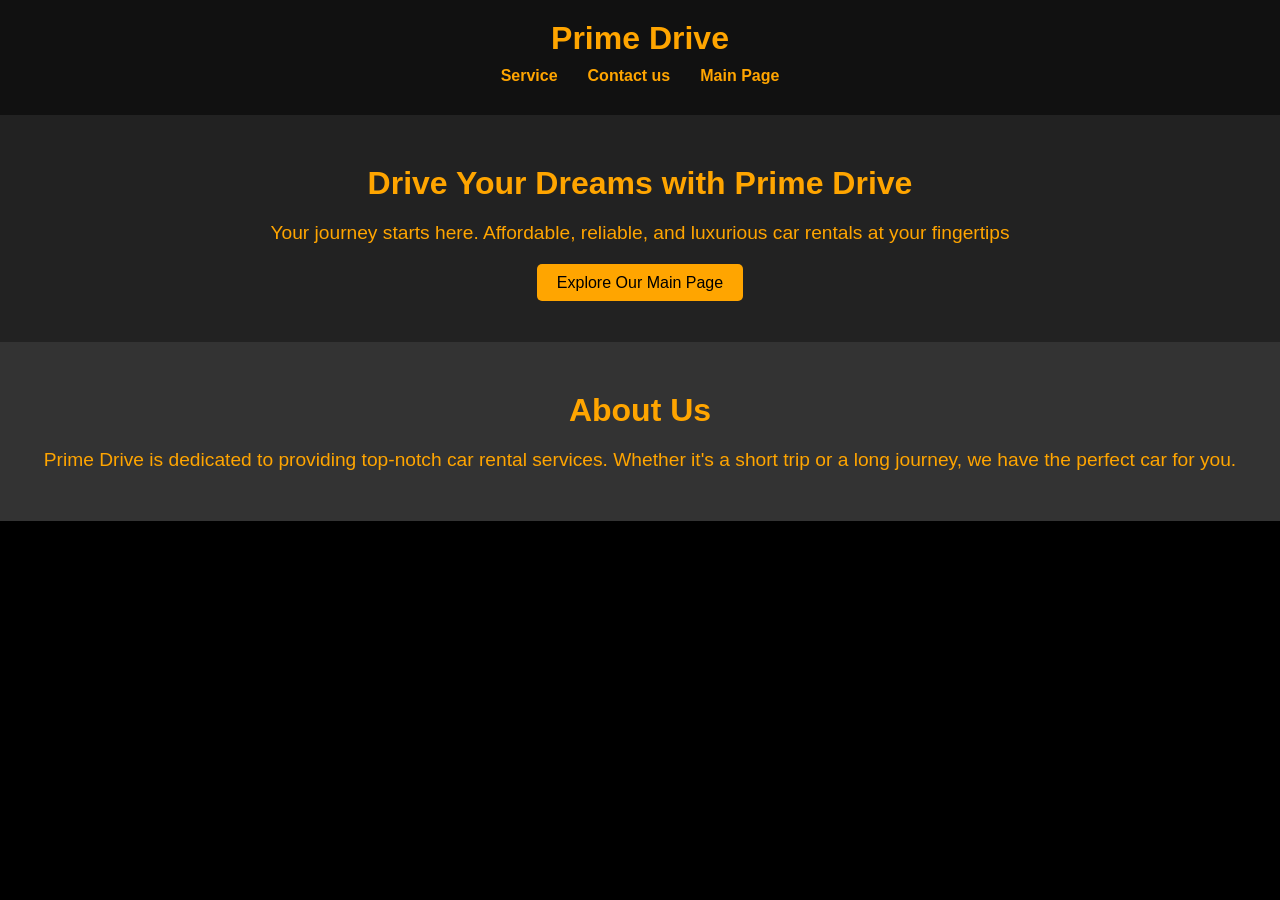
==== about.html @ 0ad08243 "first verion" ====
<!DOCTYPE html>
<html lang="en">
  <head>
    <meta charset="UTF-8" />
    <meta name="viewport" content="width=device-width, initial-scale=1.0" />
    <link rel="shortcut icon" type="x-icon" href="./images/logo.png" />
    <link rel="stylesheet" href="./about.css" />
    <link
      rel="shortcut icon"
      type="x-icon"
      href="./images/classic_company.png"/>
    <title>About us</title>
  </head>
  <body>
    <header class="header">
      <div class="container">
        <h1 clss="logo">Prime Drive</h1>
      </div>
      <nav class="nav">
        <ul>
          <li><a href="service.html">Service</a></li>
          <li><a href="contact.html">Contact us</a></li>
          <li><a href="main.html">Main Page</a></li>
        </ul>
      </nav>
    </header>

    <section id="main" class="main">
      <div class="container">
        <h2>Drive Your Dreams with Prime Drive</h2>
        <p>
          Your journey starts here. Affordable, reliable, and luxurious car
          rentals at your fingertips
        </p>
        <a href="main.html" class="main">Explore Our Main Page</a>
      </div>
    </section>

    <section id="about" class="about">
      <div class="container">
        <h2>About Us</h2>
        <p>
          Prime Drive is dedicated to providing top-notch car rental services.
          Whether it's a short trip or a long journey, we have the perfect car
          for you.
        </p>
      </div>
    </section>
</section>
  </body>
</html>
---- about.css ----
body,
h1,
h2,
p,
ul {
  margin: 0;
  padding: 0;
  list-style: none;
}

body {
  font-family: Arial, sans-serif;
  background-color: #000;
  color: #ffa500;
}

.header {
  background-color: #111;
  padding: 20px 0;
  text-align: center;
}

.logo {
  font-size: 2.5em;
  color: #ffa500;
  text-transform: uppercase;
}

.nav ul {
  display: flex;
  justify-content: center;
  padding: 10px 0;
}

.nav li {
  margin: 0 15px;
}

.nav a {
  color: #ffa500;
  text-decoration: none;
  font-weight: bold;
  transition: color 0.3s;
}

.nav a:hover {
  color: #fff;
}

.main {
  text-align: center;
  padding: 50px 20px;
  background-color: #222;
}

.main h2 {
  font-size: 2em;
  margin-bottom: 20px;
}

.main p {
  font-size: 1.2em;
  margin-bottom: 30px;
}

.main a {
  background-color: #ffa500;
  color: #000;
  padding: 10px 20px;
  border-radius: 5px;
  text-decoration: none;
  transition: background-color 0.3s, transform 0.3s;
}

.main a:hover {
  background-color: #fff;
  transform: scale(1.05);
}

.about {
  padding: 50px 20px;
  background-color: #333;
  text-align: center;
}

.about h2 {
  font-size: 2em;
  margin-bottom: 20px;
}

.about p {
  font-size: 1.2em;
}

.services {
  padding: 50px 20px;
  background-color: #222;
  text-align: center;
}

.services h2 {
  font-size: 2em;
  margin-bottom: 20px;
}

.services ul {
  padding: 0;
}

.services li {
  font-size: 1.2em;
  margin: 10px 0;
}
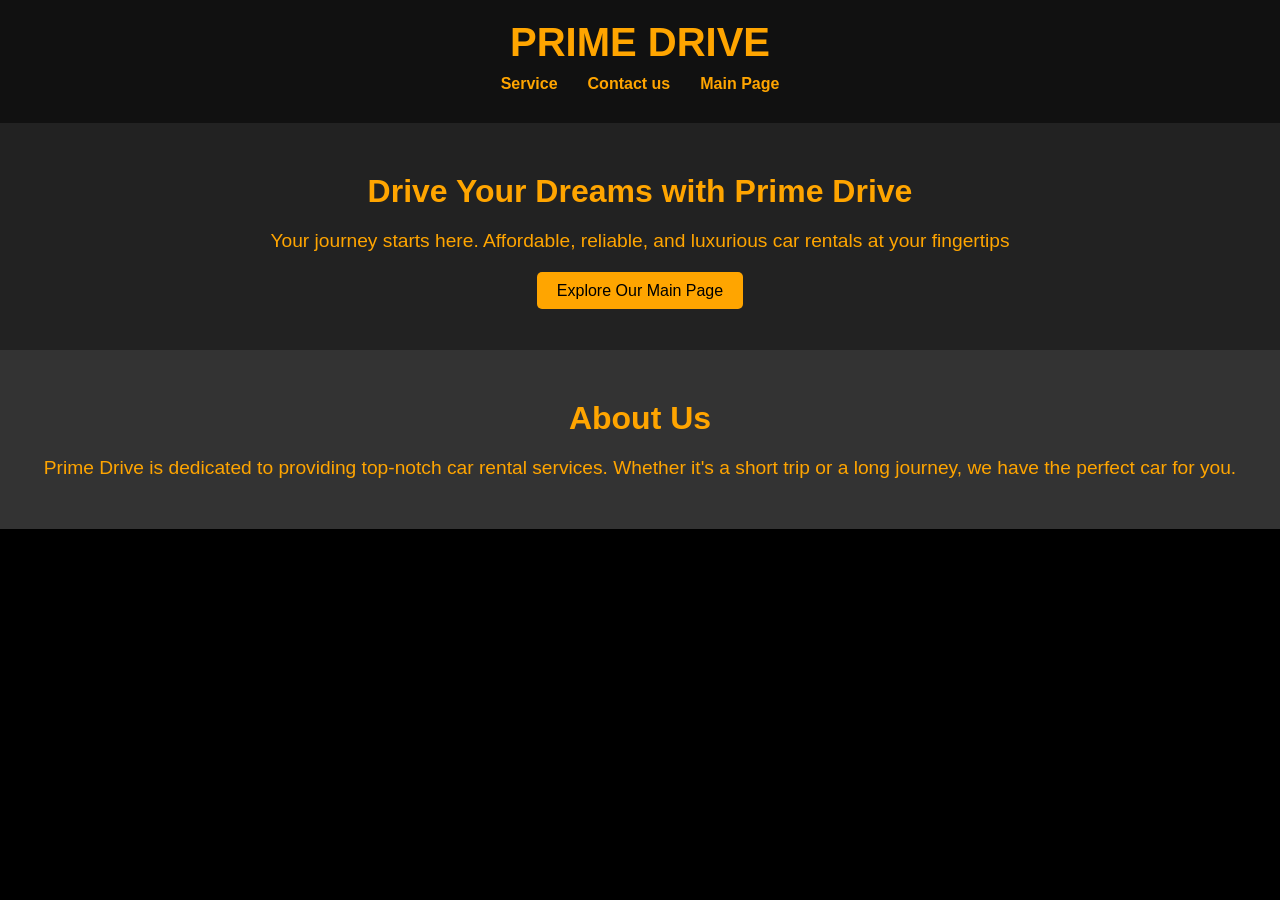
==== commit 456337c6: "commit" ====
--- a/about.html
+++ b/about.html
@@ -8,13 +8,14 @@
     <link
       rel="shortcut icon"
       type="x-icon"
-      href="./images/classic_company.png"/>
+      href="./images/classic_company.png"
+    />
     <title>About us</title>
   </head>
   <body>
     <header class="header">
       <div class="container">
-        <h1 clss="logo">Prime Drive</h1>
+        <h1 class="logo">Prime Drive</h1>
       </div>
       <nav class="nav">
         <ul>
@@ -46,6 +47,5 @@
         </p>
       </div>
     </section>
-</section>
   </body>
 </html>
